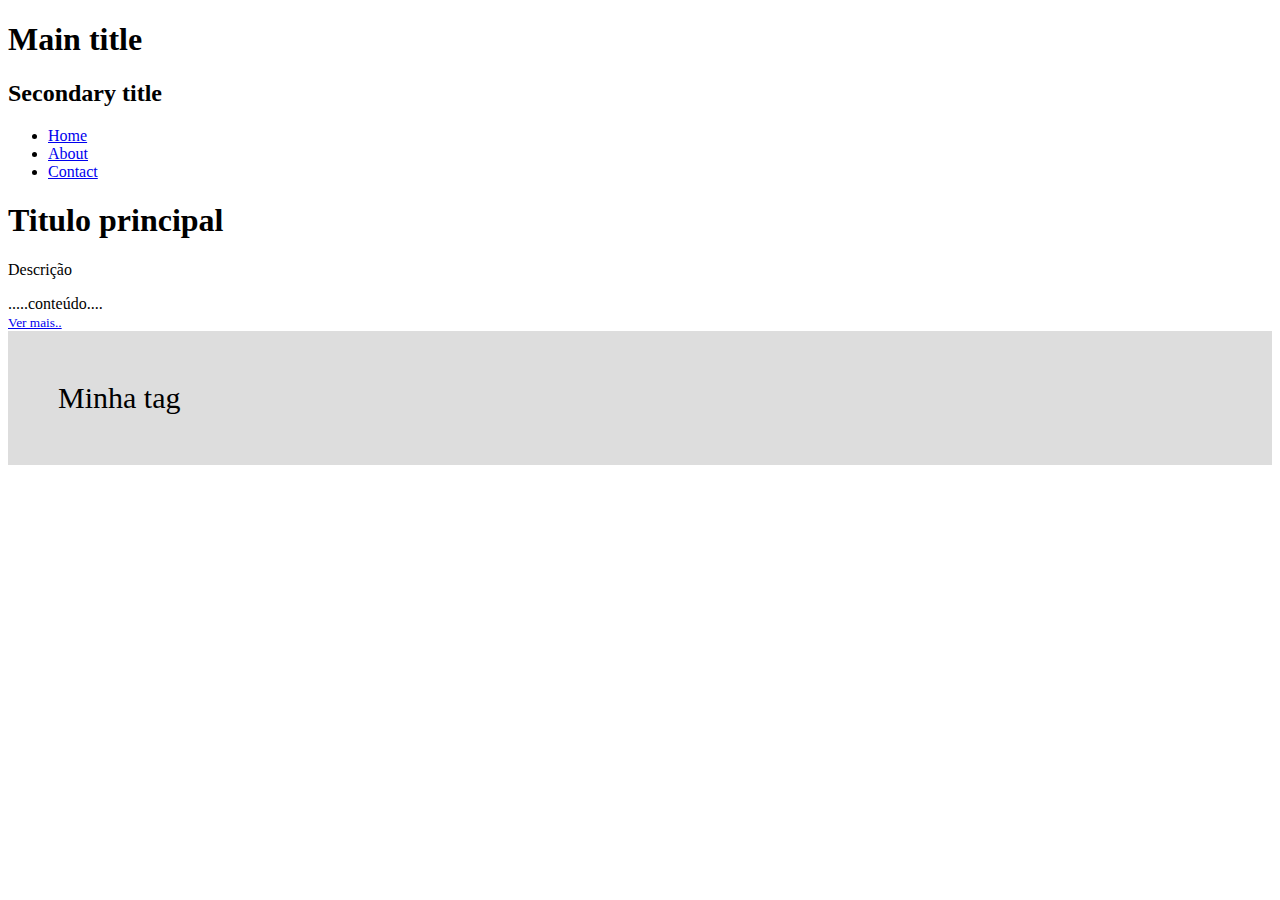
==== course/index.html @ abf070de "Organização de CSS e criação de Sections" ====
<!DOCTYPE html>
<html lang="en">

<head>
    <meta charset="UTF-8">
    <title>Title of the document</title>
    <script>document.createElement("myTag")</script>
    <link rel="stylesheet" type="text/css" href="css/style.css">

    <!-- Ativar, via JavaScript, o HTML5 em navegadores antigos -->
    <!--[if lt IE 9]>
    <script src="https://cdnjs.cloudflare.com/ajax/libs/html5shiv/3.7.3/html5shiv.js"></script>
    <![endif]-->
</head>

<body>
    <header>
        <h1>Main title</h1>
        <h2>Secondary title</h2>
        <nav>
            <ul class="menu">
                <li><a href="index.html">Home</a></li>
                <li><a href="about.html">About</a></li>
                <li><a href="contact.html">Contact</a></li>
            </ul>
        </nav>
    </header>

    <section>
        <article>
            <h1>Titulo principal</h1>
            <p>Descrição</p>
        </article>
            .....conteúdo....
        <footer>
            <small>
                <a href="news.html">Ver mais..</a>
            </small>
        </footer>
    </section>

<myTag>Minha tag</myTag>

</body>
</html>
---- course/css/style.css ----
header, section, footer, nav, main, article, figure{
    display: block;
}
myTag{
    display: block;
    background-color: #dddddd;
    padding:50px;
    font-size: 30px;
}
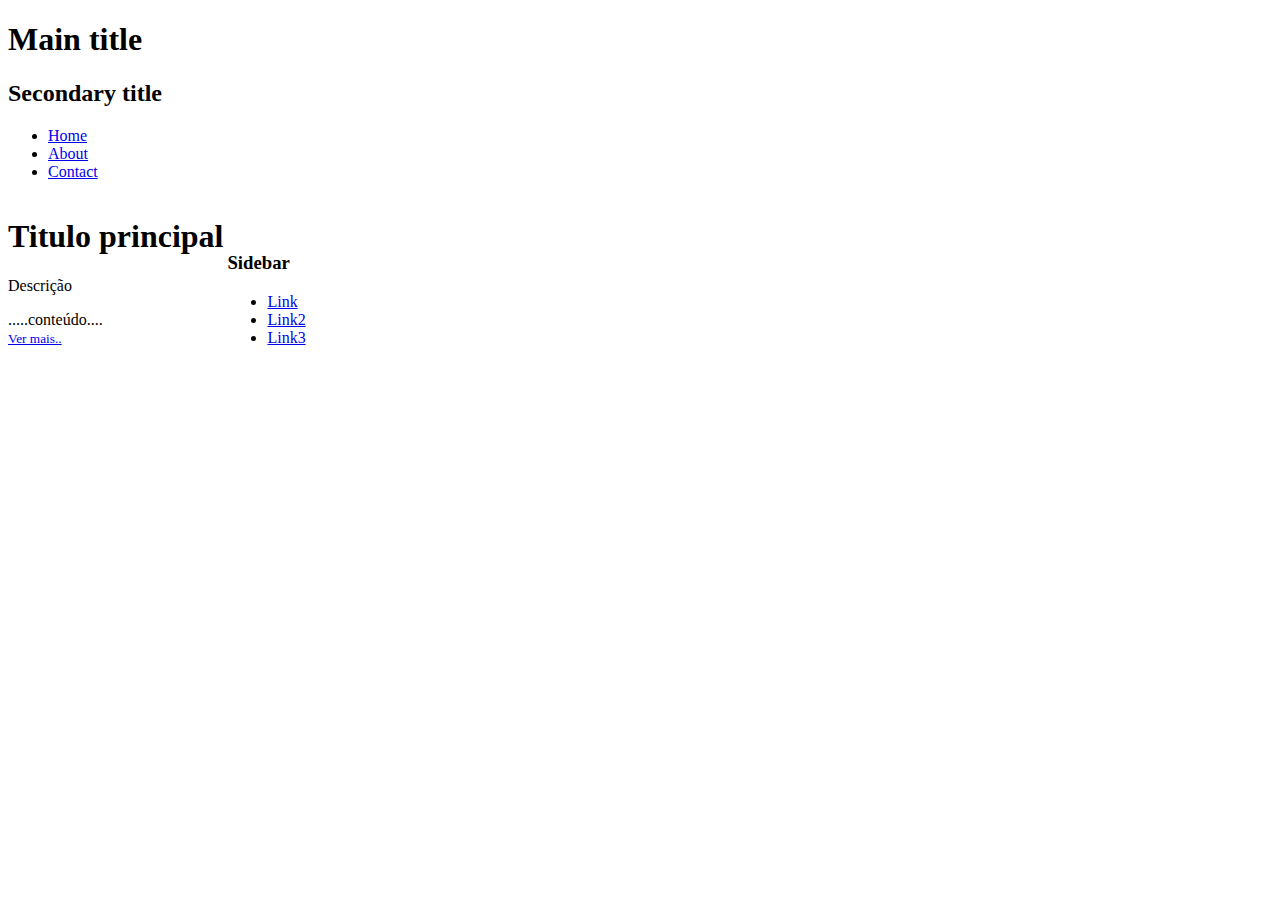
==== commit 637bec75: "trabalhando com conteúdo relacionado-Aside" ====
--- a/course/index.html
+++ b/course/index.html
@@ -25,21 +25,28 @@
             </ul>
         </nav>
     </header>
+    <main>
+        <section>
+            <article>
+                <h1>Titulo principal</h1>
+                <p>Descrição</p>
+                .....conteúdo....
+                <footer>
+                    <small>
+                        <a href="news.html">Ver mais..</a>
+                    </small>
+                </footer>
+            </article>
+        </section>
+        <aside>
+            <h3>Sidebar</h3>
+            <ul>
+                <li><a href="#">Link</a></li>
+                <li><a href="#">Link2</a></li>
+                <li><a href="#">Link3</a></li>
+            </ul>
+        </aside>
+    </main>
+</body>
 
-    <section>
-        <article>
-            <h1>Titulo principal</h1>
-            <p>Descrição</p>
-        </article>
-            .....conteúdo....
-        <footer>
-            <small>
-                <a href="news.html">Ver mais..</a>
-            </small>
-        </footer>
-    </section>
-
-<myTag>Minha tag</myTag>
-
-</body>
 </html>--- a/course/css/style.css
+++ b/course/css/style.css
@@ -1,9 +1,7 @@
 header, section, footer, nav, main, article, figure{
     display: block;
 }
-myTag{
-    display: block;
-    background-color: #dddddd;
-    padding:50px;
-    font-size: 30px;
-}+
+main section, aside{
+    display: inline-block;
+}
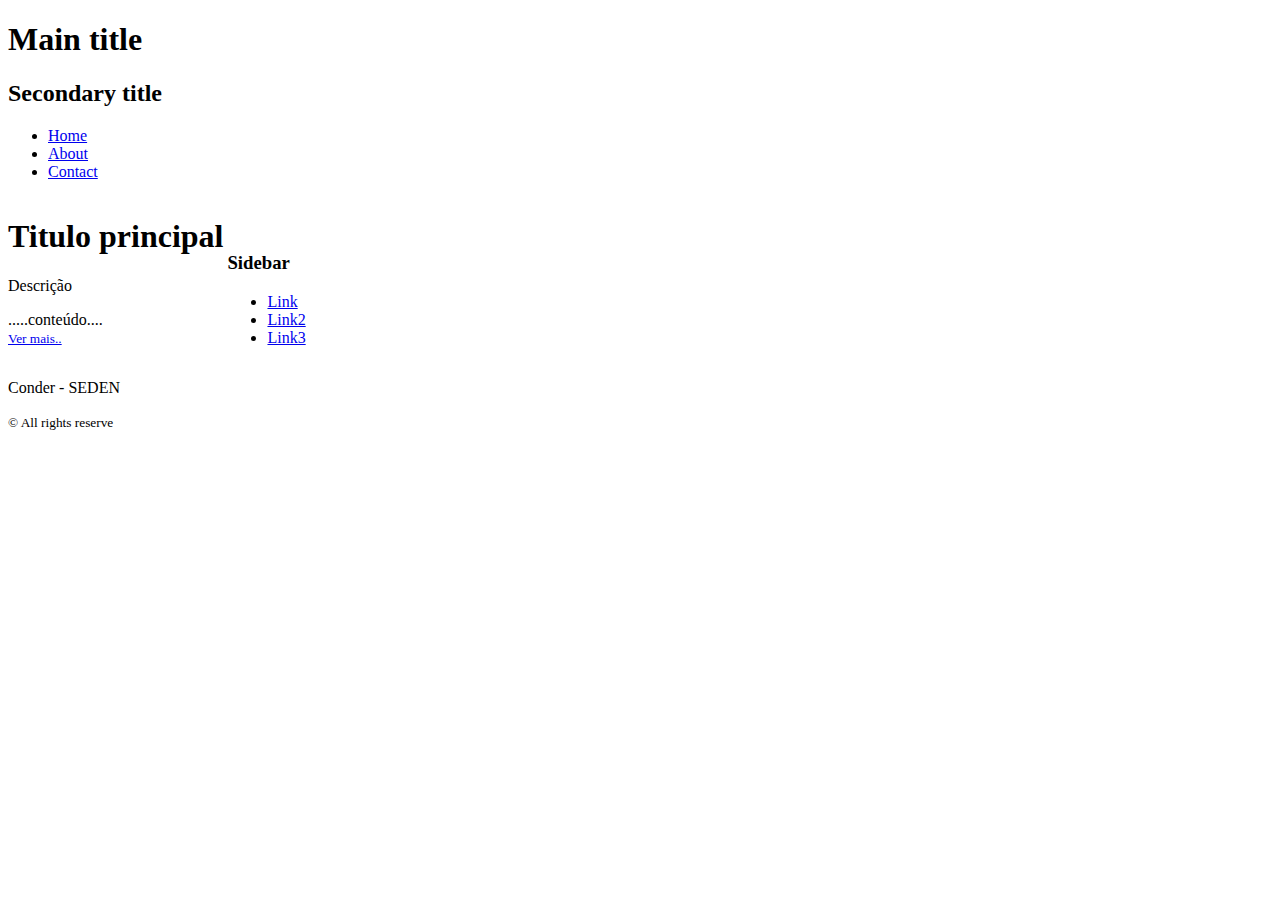
==== commit a885cc6b: "footer" ====
--- a/course/index.html
+++ b/course/index.html
@@ -47,6 +47,10 @@
             </ul>
         </aside>
     </main>
+        <footer>
+            <p>Conder - SEDEN</p>
+            <small>&copy All rights reserve</small>
+        </footer>
 </body>
 
 </html>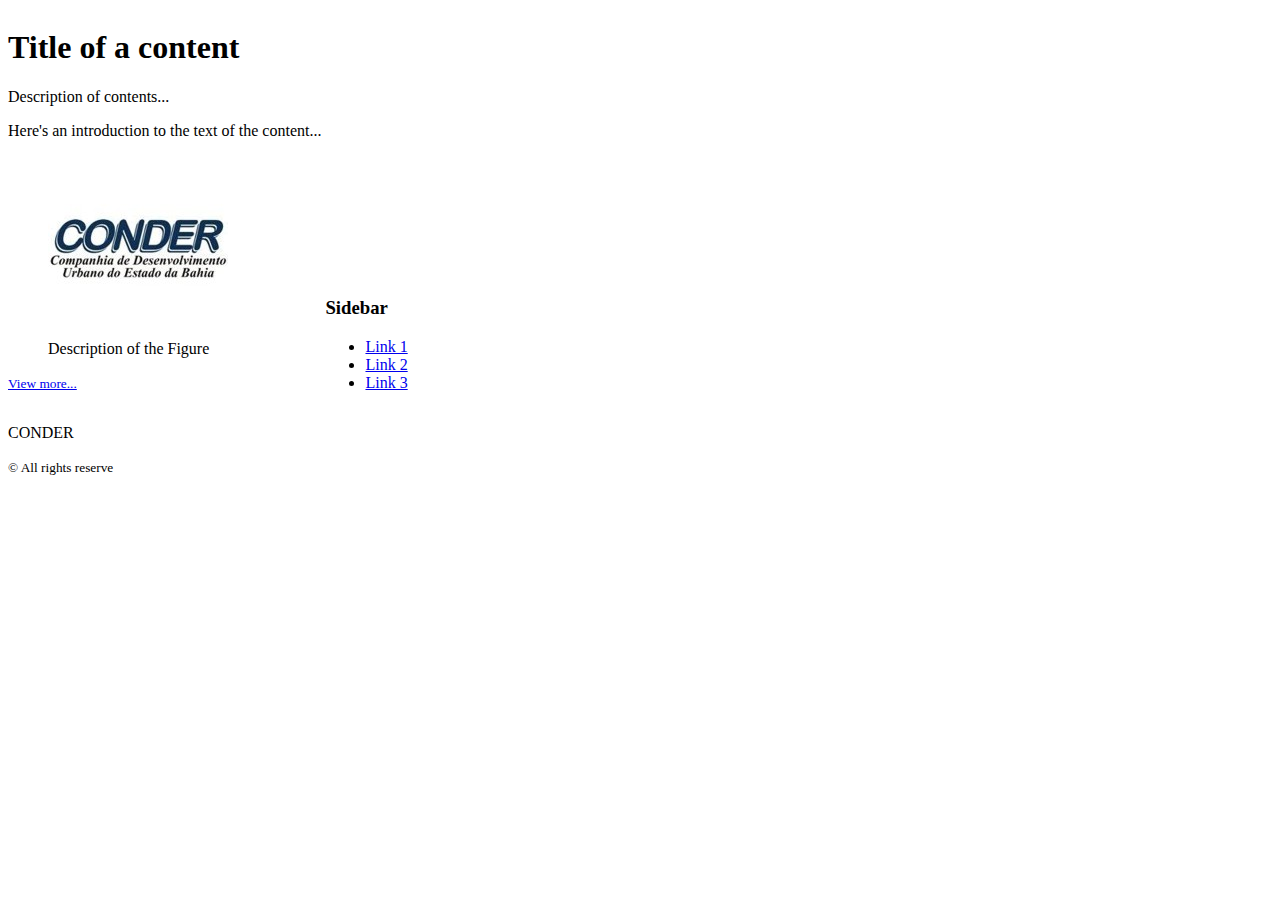
==== commit dd1ca5c2: "figura e legenda" ====
--- a/course/index.html
+++ b/course/index.html
@@ -14,43 +14,40 @@
 </head>
 
 <body>
-    <header>
-        <h1>Main title</h1>
-        <h2>Secondary title</h2>
-        <nav>
-            <ul class="menu">
-                <li><a href="index.html">Home</a></li>
-                <li><a href="about.html">About</a></li>
-                <li><a href="contact.html">Contact</a></li>
-            </ul>
-        </nav>
-    </header>
-    <main>
-        <section>
-            <article>
-                <h1>Titulo principal</h1>
-                <p>Descrição</p>
-                .....conteúdo....
-                <footer>
-                    <small>
-                        <a href="news.html">Ver mais..</a>
-                    </small>
-                </footer>
-            </article>
-        </section>
-        <aside>
-            <h3>Sidebar</h3>
-            <ul>
-                <li><a href="#">Link</a></li>
-                <li><a href="#">Link2</a></li>
-                <li><a href="#">Link3</a></li>
-            </ul>
-        </aside>
-    </main>
-        <footer>
-            <p>Conder - SEDEN</p>
-            <small>&copy All rights reserve</small>
-        </footer>
+<main>
+    <section>
+        <article>
+            <header>
+                <h1>Title of a content</h1>
+                <p>Description of contents...</p>
+            </header>
+            Here's an introduction to the text of the content...
+            <figure>
+                <img src="img/figure.jpg" alt="Description of the Figure">
+                <figcaption>Description of the Figure</figcaption>
+            </figure>
+            <footer>
+                <small>
+                    <a href="news.html">View more...</a>
+                </small>
+            </footer>
+        </article>
+    </section>
+    <aside>
+        <h3>Sidebar</h3>
+        <ul>
+            <li><a href="#">Link 1</a></li>
+            <li><a href="#">Link 2</a></li>
+            <li><a href="#">Link 3</a></li>
+        </ul>
+    </aside>
+</main>
+
+<footer>
+    <p>CONDER</p>
+    <small>&copy All rights reserve</small>
+</footer>
+
 </body>
 
 </html>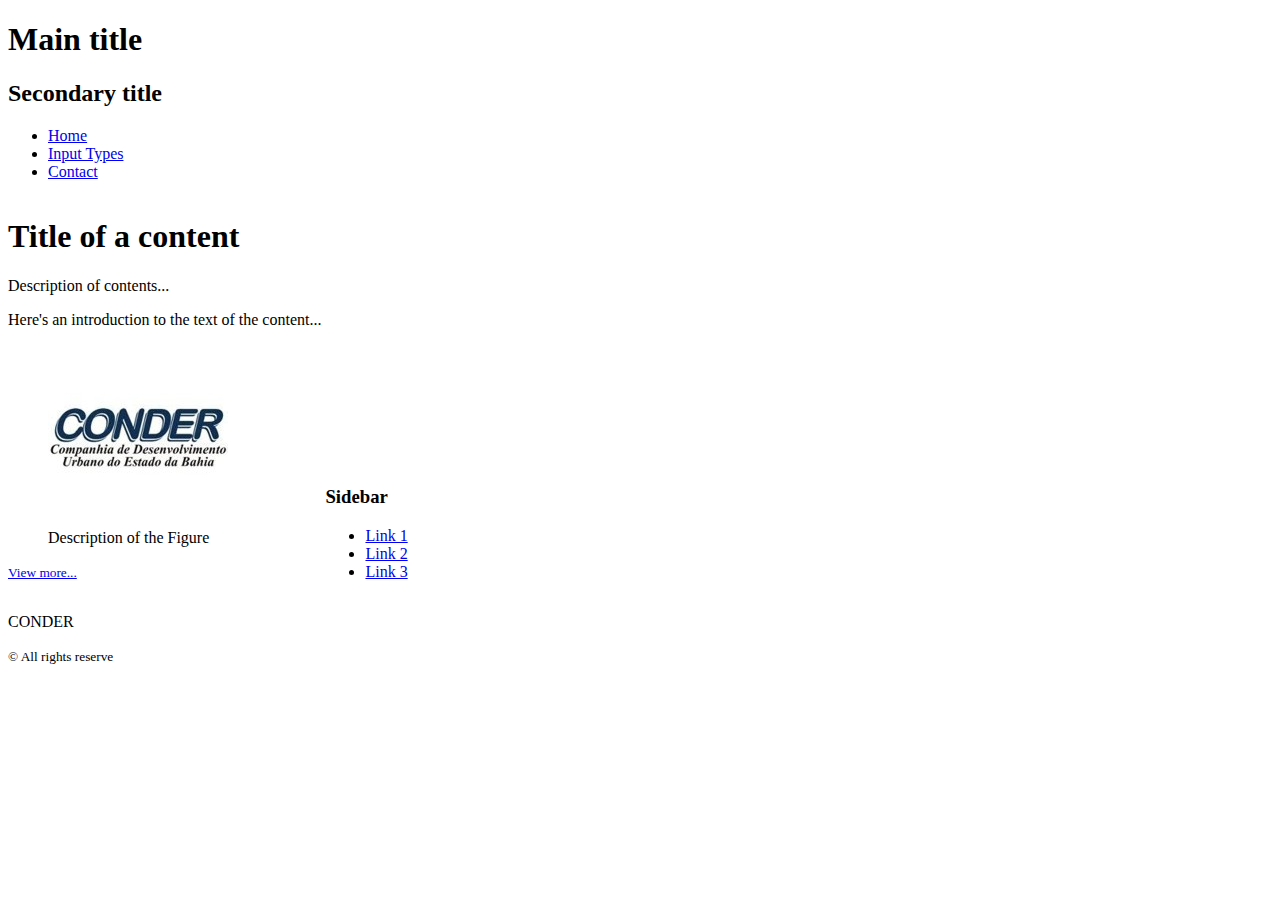
==== commit 1d6f66f7: "Tipos de entradas - color, data, datatime e email" ====
--- a/course/index.html
+++ b/course/index.html
@@ -14,6 +14,17 @@
 </head>
 
 <body>
+    <header>
+        <h1>Main title</h1>
+        <h2>Secondary title</h2>
+        <nav>
+            <ul class="menu">
+                <li><a href="index.html">Home</a></li>
+                <li><a href="form.html">Input Types</a></li>
+                <li><a href="contact.html">Contact</a></li>
+            </ul>
+        </nav>
+    </header>
 <main>
     <section>
         <article>
@@ -49,5 +60,4 @@
 </footer>
 
 </body>
-
 </html>